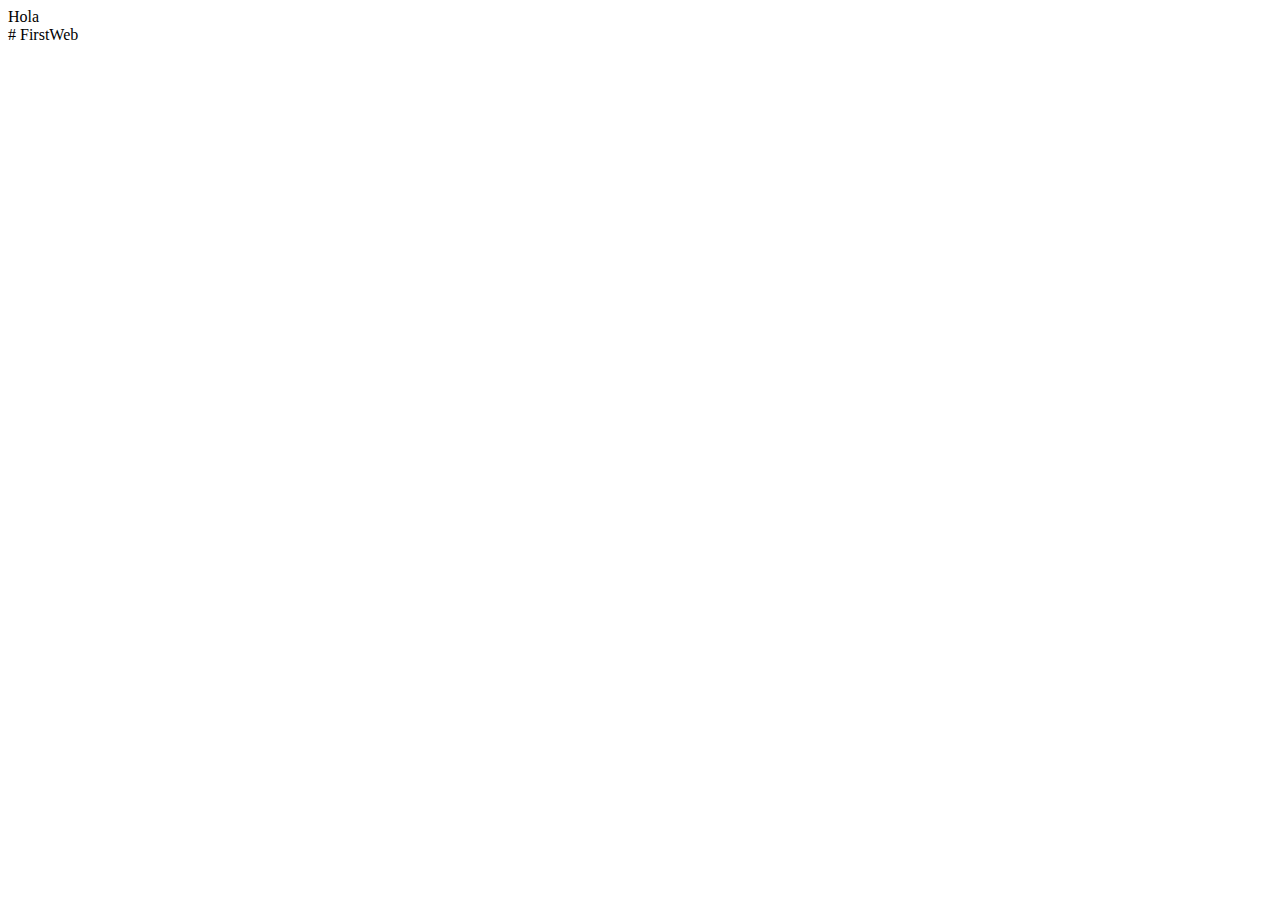
==== index.html @ 8f53f3e9 "style" ====
<!DOCTYPE html>
<html>
    <head>
        <title>Page Title</title>
        <link rel="stylesheet" href="style.css">
    </head>
    <body>
        <div> Hola </div>
        <div>  </div>
        <div>  </div>
        <div>  </div> 
        <div>  </div>
        <div>  </div>

        

    </body>
</html> # FirstWeb
---- style.css ----
/* { border: 0.1em solid black; } */
.discontinuo {

}

.rojo{

}

.negro{

}

.texto-blanco{


}

.redondo{


}

.borde-verde{

    
}
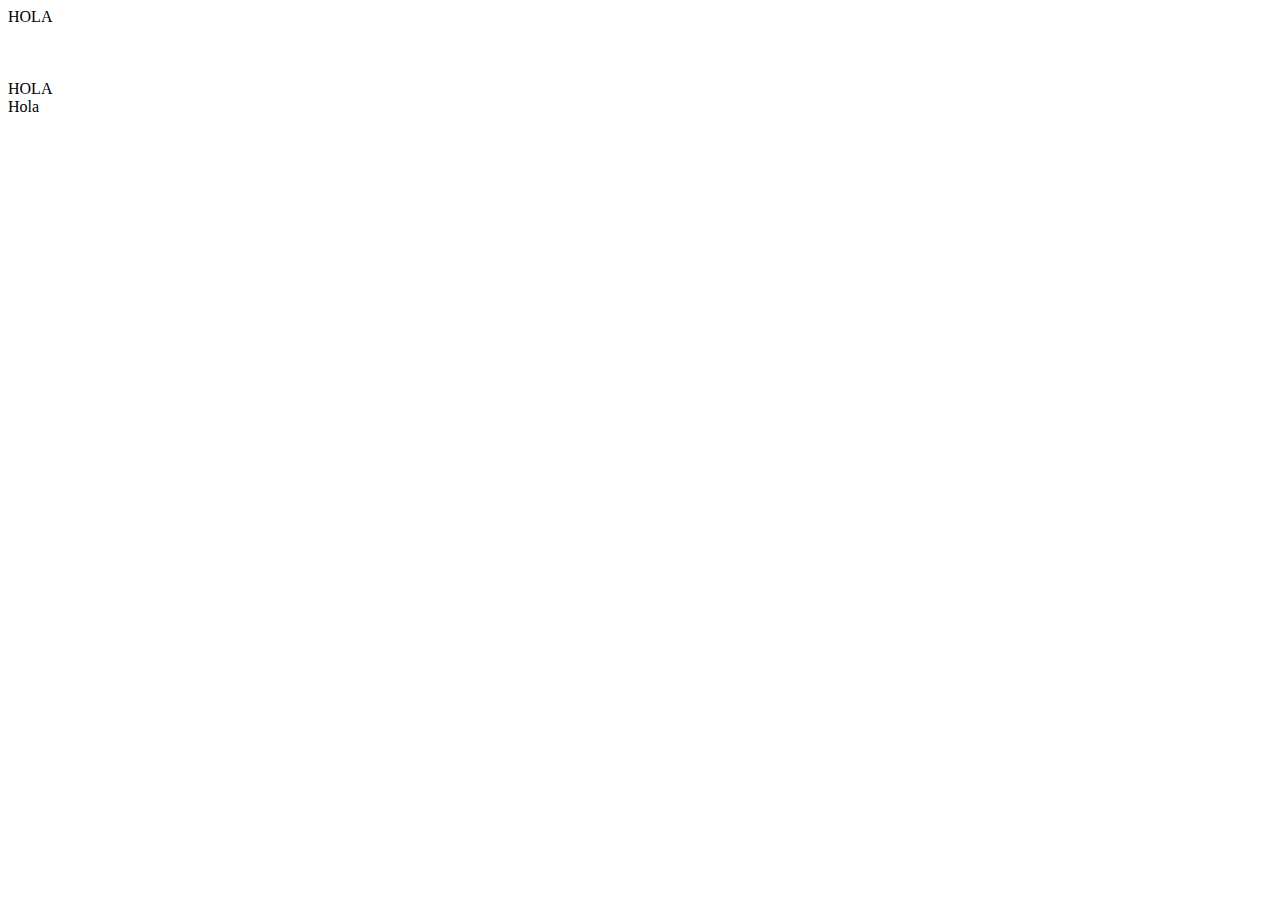
==== commit 3c5c9924: "style" ====
--- a/index.html
+++ b/index.html
@@ -5,14 +5,14 @@
         <link rel="stylesheet" href="style.css">
     </head>
     <body>
-        <div> Hola </div>
-        <div>  </div>
-        <div>  </div>
-        <div>  </div> 
-        <div>  </div>
-        <div>  </div>
 
+        <div class="fondo-rojo">HOLA</div>
+        <div class="px50 redondo discontinuo"> &nbsp; </div>
+        <div class="fondo-rojo discontinuo">&nbsp;</div>
+        <div class="px50 fondo-negro redondo"> &nbsp; </div>
+        <div class="texto-blanco fondo-negro">HOLA</div>
+        <div class="px50 redondo fondo-negro texto-blanco">Hola</div>
         
 
     </body>
-</html> # FirstWeb+</html> 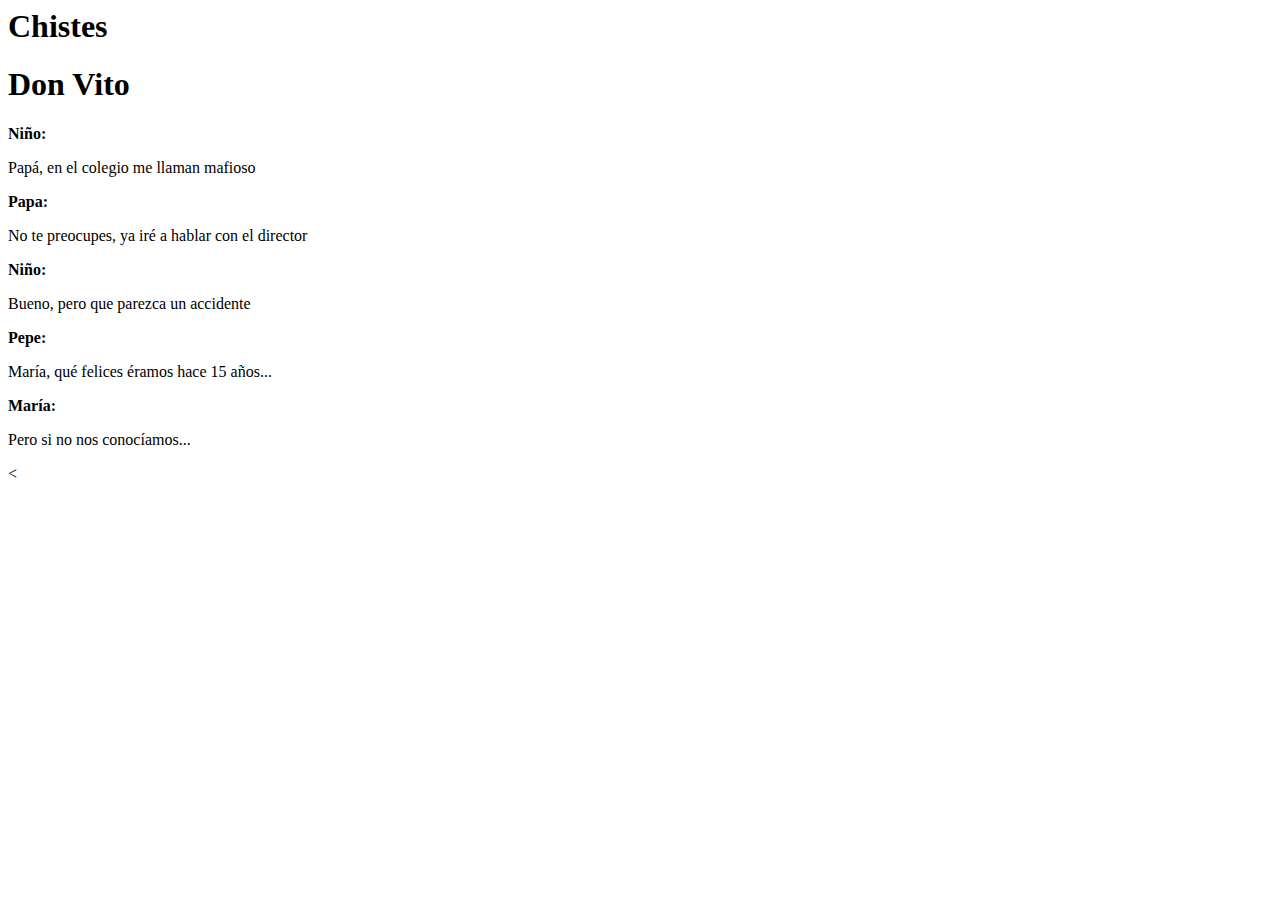
==== commit ee797819: "cambios" ====
--- a/index.html
+++ b/index.html
@@ -1,18 +1,37 @@
-<!DOCTYPE html>
-<html>
-    <head>
-        <title>Page Title</title>
-        <link rel="stylesheet" href="style.css">
-    </head>
-    <body>
+</head>
+<body>
+    <div class="whatsapp-container">
+        <div class="chat-container">
+            <div class="chat-header">
+                <h1>Chistes</h1>
+            </div> 
+                
+            <div class="chat-messages">
+                <div class="chat-header">
+                    <h1>Don Vito</h1>
+                <div class="message">
+                    <p><strong>Niño:</strong></p>
+                    <p>Papá, en el colegio me llaman mafioso</p>
+                </div>
 
-        <div class="fondo-rojo">HOLA</div>
-        <div class="px50 redondo discontinuo"> &nbsp; </div>
-        <div class="fondo-rojo discontinuo">&nbsp;</div>
-        <div class="px50 fondo-negro redondo"> &nbsp; </div>
-        <div class="texto-blanco fondo-negro">HOLA</div>
-        <div class="px50 redondo fondo-negro texto-blanco">Hola</div>
-        
+                <div class="message">
+                    <p><strong>Papa:</strong></p>
+                    <p>No te preocupes, ya iré a hablar con el director</p>
+                </div>
 
-    </body>
-</html> +                <div class="message">
+                    <p><strong>Niño:</strong></p>
+                    <p>Bueno, pero que parezca un accidente</p>
+                </div>
+            </div>        
+                <div class="message">
+                    <p><strong>Pepe:</strong></p>
+                    <p>María, qué felices éramos hace 15 años...</p>
+                </div>
+
+                <div class="message">
+                    <p><strong>María:</strong></p>
+                    <p>Pero si no nos conocíamos...</p>
+                </div>
+
+                <